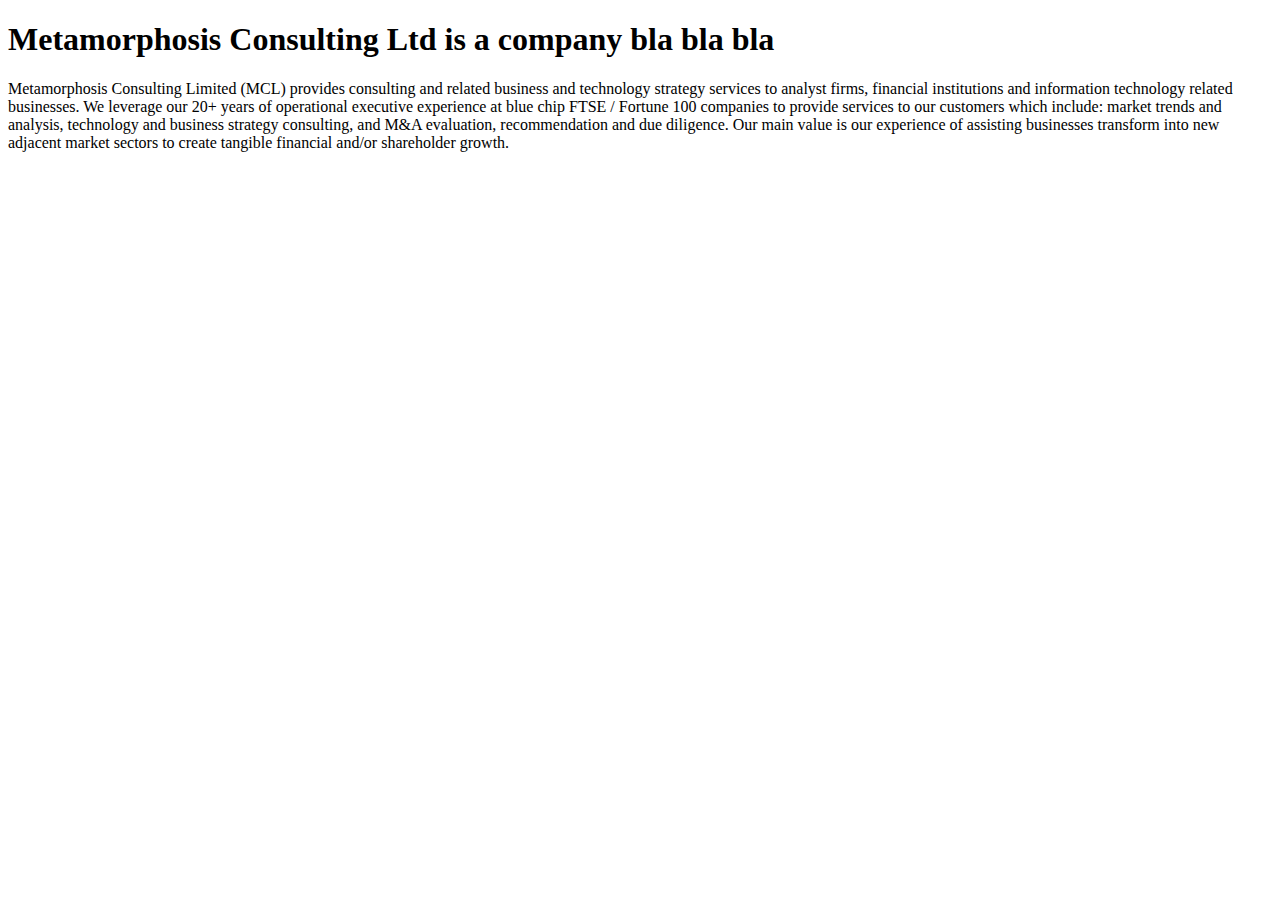
==== unit_1/index.html @ be714417 "bla" ====
<!DOCTYPE html>
<html>
<head>
<title>Metamorphosis Consulting</title>
<link rel="stylesheet" type="text/css" href="css/style.css">
<body>
    <h1>Metamorphosis Consulting Ltd is a company bla bla bla</h1>
    <p>Metamorphosis Consulting Limited (MCL) provides consulting and related business and technology strategy services to analyst firms, financial institutions and information technology related businesses. We leverage our 20+ years of operational executive experience at blue chip FTSE / Fortune 100 companies to provide services to our customers which include: market trends and analysis, technology and business strategy consulting, and M&A evaluation, recommendation and due diligence. Our main value is our experience of assisting businesses transform into new adjacent market sectors to create tangible financial and/or shareholder growth.
</p>
</body>
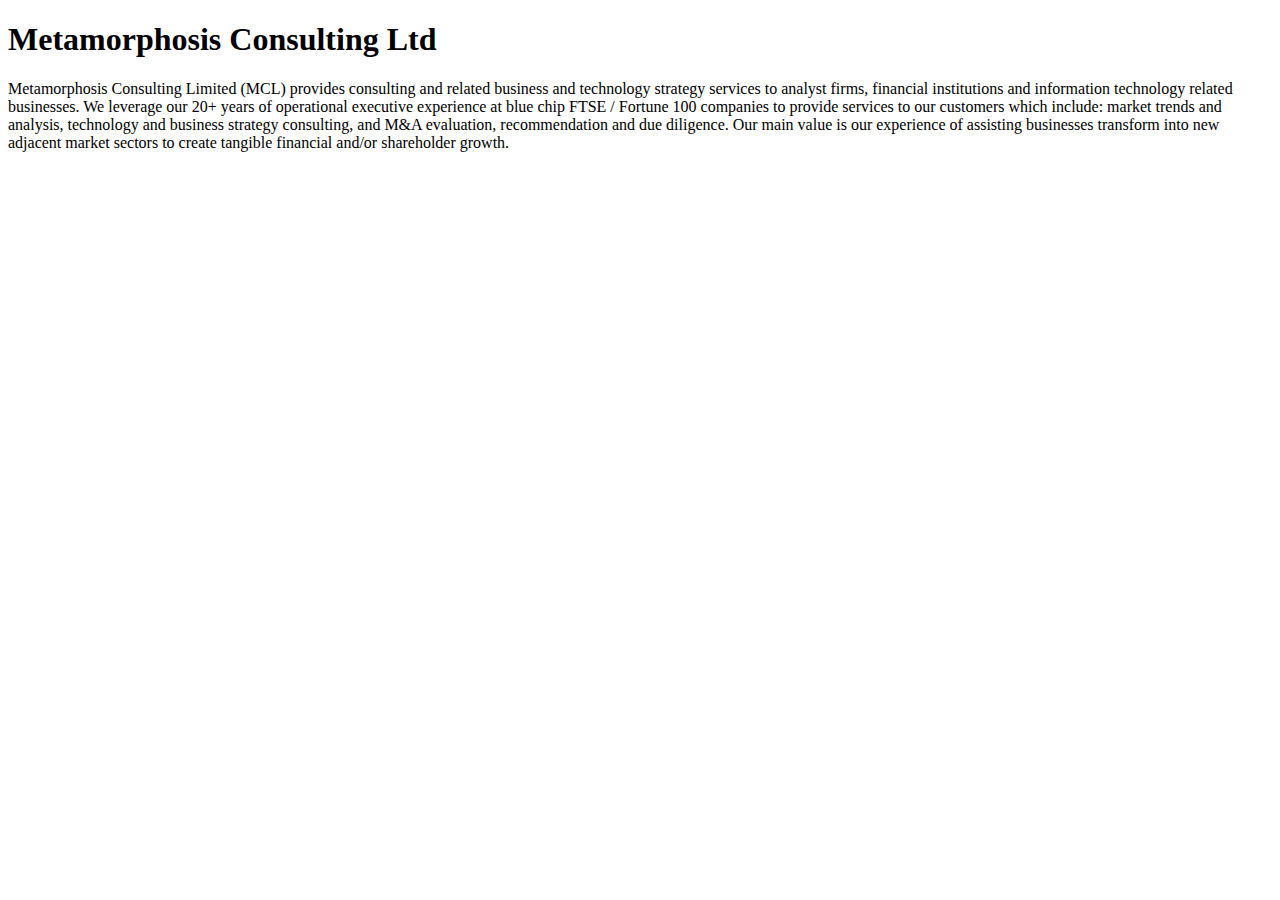
==== commit 49cda0b7: "bla bla" ====
--- a/unit_1/index.html
+++ b/unit_1/index.html
@@ -4,7 +4,7 @@
 <title>Metamorphosis Consulting</title>
 <link rel="stylesheet" type="text/css" href="css/style.css">
 <body>
-    <h1>Metamorphosis Consulting Ltd is a company bla bla bla</h1>
+    <h1>Metamorphosis Consulting Ltd</h1>
     <p>Metamorphosis Consulting Limited (MCL) provides consulting and related business and technology strategy services to analyst firms, financial institutions and information technology related businesses. We leverage our 20+ years of operational executive experience at blue chip FTSE / Fortune 100 companies to provide services to our customers which include: market trends and analysis, technology and business strategy consulting, and M&A evaluation, recommendation and due diligence. Our main value is our experience of assisting businesses transform into new adjacent market sectors to create tangible financial and/or shareholder growth.
 </p>
 </body>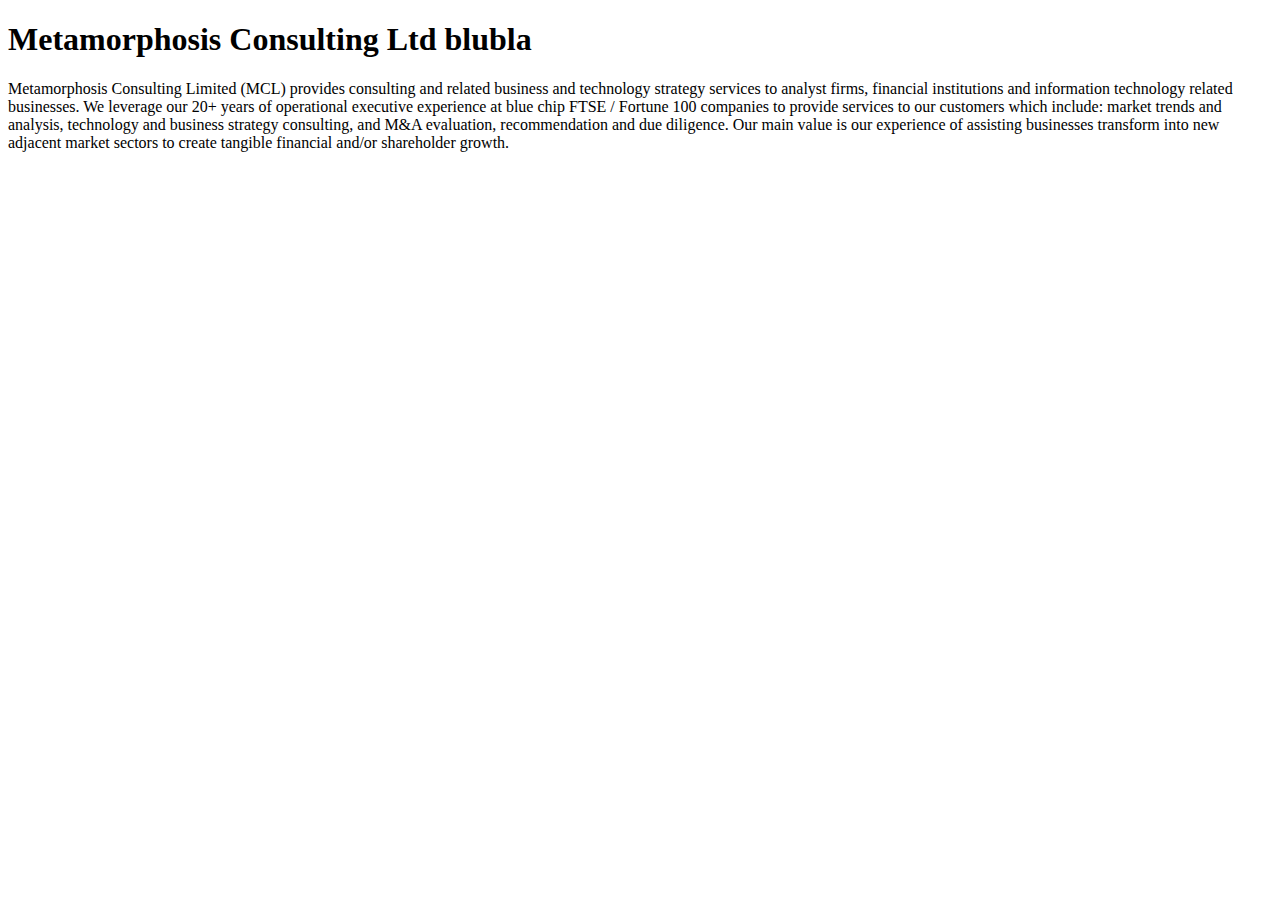
==== commit f78ec4dc: "blu" ====
--- a/unit_1/index.html
+++ b/unit_1/index.html
@@ -1,10 +1,10 @@
 <!DOCTYPE html>
 <html>
 <head>
-<title>Metamorphosis Consulting</title>
+<title>Metamorphosis</title>
 <link rel="stylesheet" type="text/css" href="css/style.css">
 <body>
-    <h1>Metamorphosis Consulting Ltd</h1>
+    <h1>Metamorphosis Consulting Ltd blubla</h1>
     <p>Metamorphosis Consulting Limited (MCL) provides consulting and related business and technology strategy services to analyst firms, financial institutions and information technology related businesses. We leverage our 20+ years of operational executive experience at blue chip FTSE / Fortune 100 companies to provide services to our customers which include: market trends and analysis, technology and business strategy consulting, and M&A evaluation, recommendation and due diligence. Our main value is our experience of assisting businesses transform into new adjacent market sectors to create tangible financial and/or shareholder growth.
 </p>
 </body>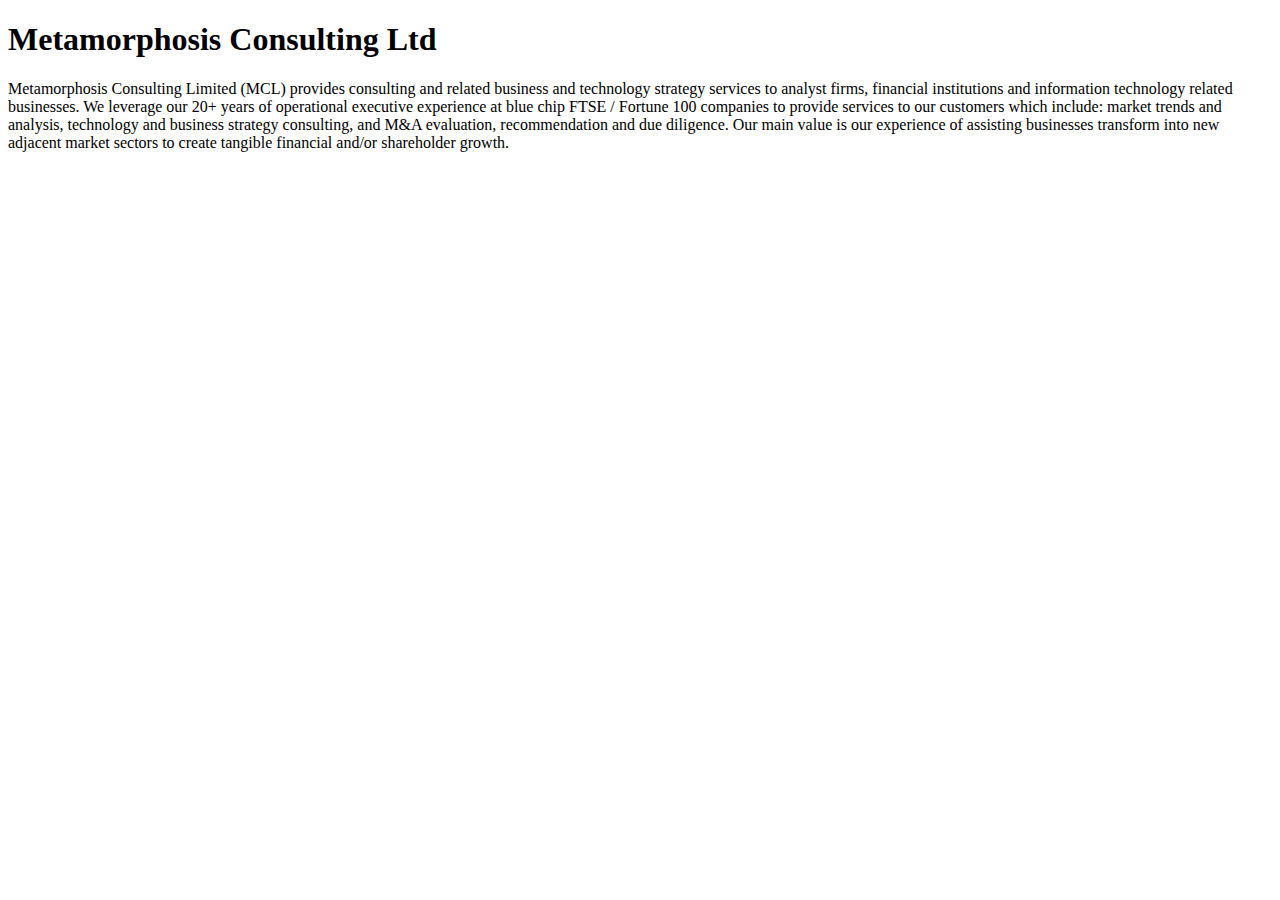
==== commit 37e6006d: "bra back" ====
--- a/unit_1/index.html
+++ b/unit_1/index.html
@@ -4,7 +4,7 @@
 <title>Metamorphosis</title>
 <link rel="stylesheet" type="text/css" href="css/style.css">
 <body>
-    <h1>Metamorphosis Consulting Ltd blubla</h1>
+    <h1>Metamorphosis Consulting Ltd</h1>
     <p>Metamorphosis Consulting Limited (MCL) provides consulting and related business and technology strategy services to analyst firms, financial institutions and information technology related businesses. We leverage our 20+ years of operational executive experience at blue chip FTSE / Fortune 100 companies to provide services to our customers which include: market trends and analysis, technology and business strategy consulting, and M&A evaluation, recommendation and due diligence. Our main value is our experience of assisting businesses transform into new adjacent market sectors to create tangible financial and/or shareholder growth.
 </p>
 </body>